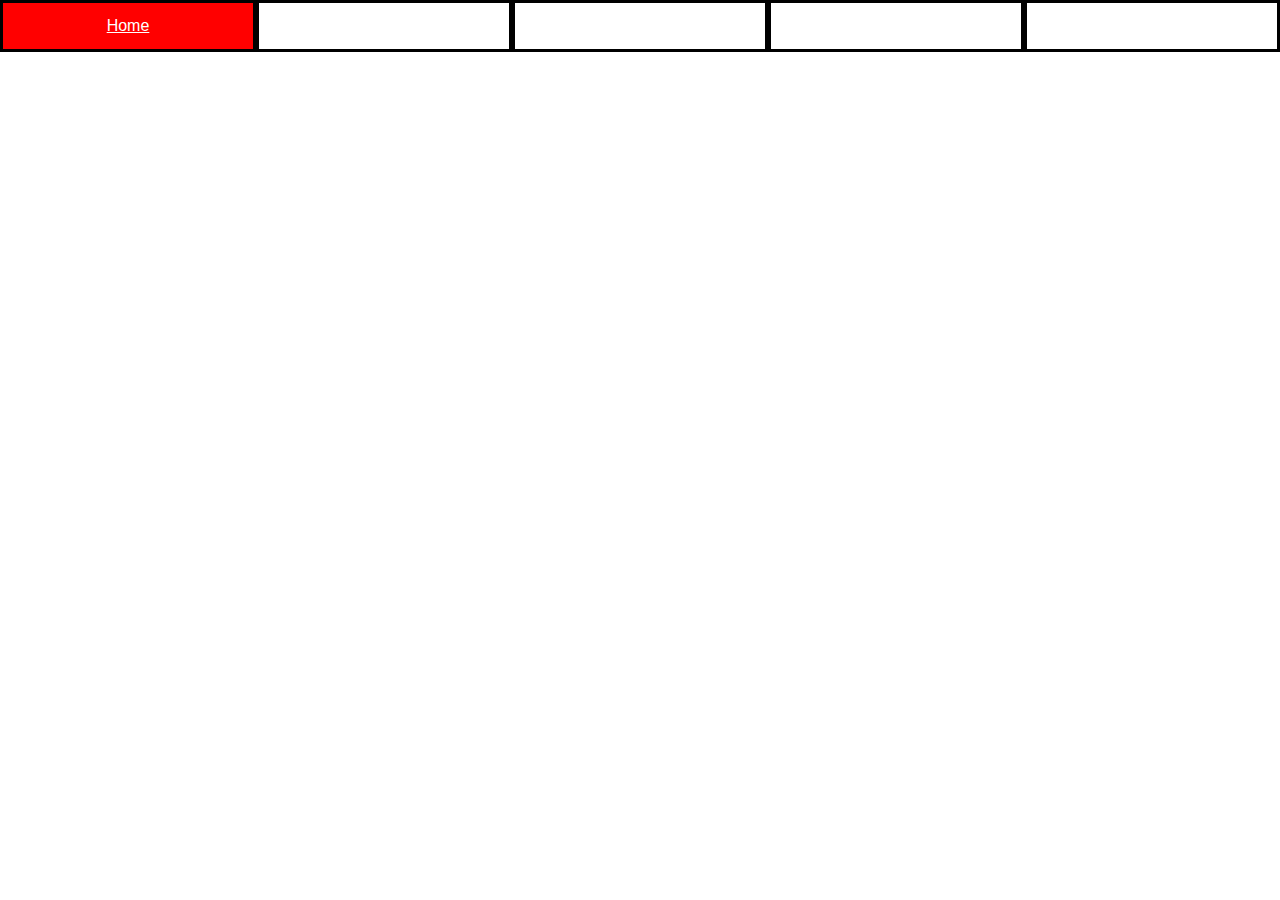
==== HTML/Generator.html @ d7504625 "added home page, fixed nav bar to fill entire screen width" ====
<!DOCTYPE html>
<html lang="en">
<head>
    <meta charset="UTF-8">
    <meta name="viewport" content="width=device-width, initial-scale=1.0">
    <link rel="stylesheet" type="text/css" href="/CSS/Generator.CSS">
    <title>Love Generator :D!</title>
</head>
<body>
    <header class = "navbar"></header>
        <ul>
            <li><a href ="Index.html">Home</a></li>
            <li><a href ="Gallery.html">Gallery</a></li>
            <li><a href="Playlist.html">Playlist</a></li>
            <li><a href="Reassurance.html">Reassurance</a></li>
            <li><a href="Generator.html">Love Generator</a></li>
        </ul>
    </header>
</body>
</html>
---- CSS/Generator.CSS ----
* {
    margin: 0;
    padding: 0;
    box-sizing: border-box;
    font-family: "Poppins", sans-serif;
}

html, body{
    height: 100%;
    width: 100%;
    overflow: hidden;
    background-image: url("/Images/heart3.jpg");
    background-size: cover;
    background-repeat: no-repeat;
}

ul{
    list-style-type: none;
    margin: 0;
    padding: 0;
}

li{
    float: left;
    width: 20%;
}

li a{
    display: block;
    width: 100%;
    color: white;
    text-align: center;
    padding: 14px 16px;
    border: 3px solid black;
}

li a:hover{
    background-color: red;
}

a:visited{
    color: black;
}
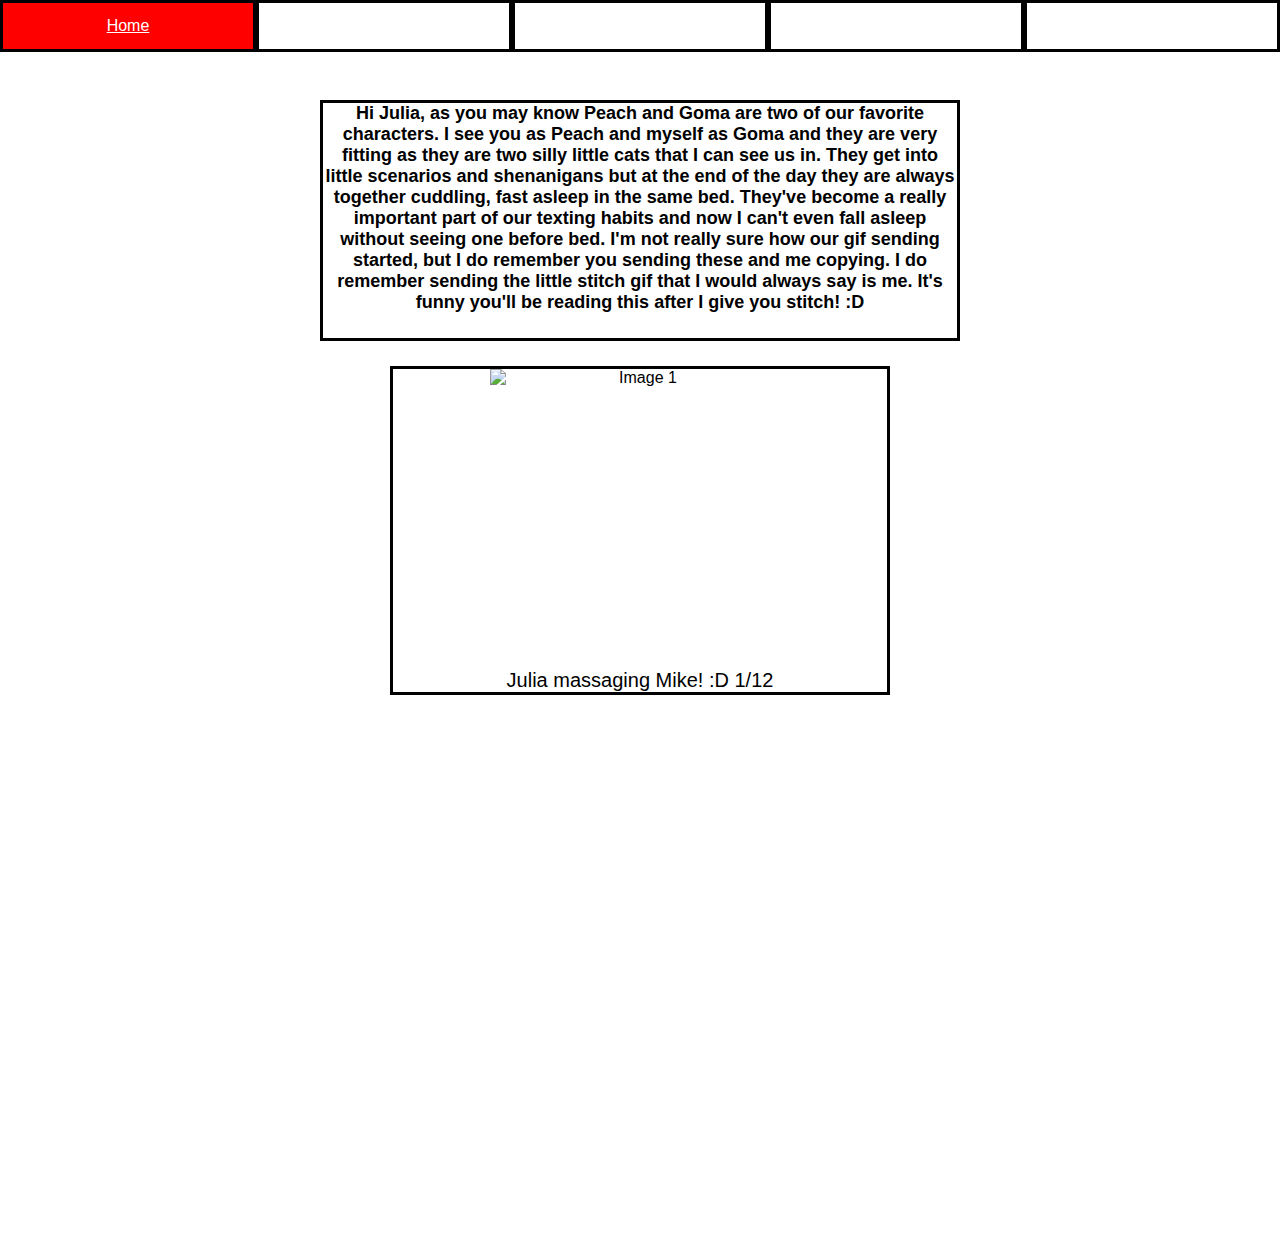
==== commit 1a4e3c47: "finished Goma and peach, finished reassurance and playlist, working on Gallery and then julia.html" ====
--- a/HTML/Generator.html
+++ b/HTML/Generator.html
@@ -5,6 +5,7 @@
     <meta name="viewport" content="width=device-width, initial-scale=1.0">
     <link rel="stylesheet" type="text/css" href="/CSS/Generator.CSS">
     <title>Love Generator :D!</title>
+    <script src="../js/SlideShow.js"></script>
 </head>
 <body>
     <header class = "navbar"></header>
@@ -13,8 +14,78 @@
             <li><a href ="Gallery.html">Gallery</a></li>
             <li><a href="Playlist.html">Playlist</a></li>
             <li><a href="Reassurance.html">Reassurance</a></li>
-            <li><a href="Generator.html">Love Generator</a></li>
+            <li><a href="Generator.html">Goma and Peach</a></li>
         </ul>
     </header>
+    <div class="GP">
+        <h3>Hi Julia, as you may know Peach and Goma are two
+            of our favorite characters. I see you as Peach and myself as Goma
+            and they are very fitting as they are two silly little cats
+            that I can see us in. They get into little scenarios
+            and shenanigans but at the end of the day they are always
+            together cuddling, fast asleep in the same bed. They've
+            become a really important part of our texting habits and 
+            now I can't even fall asleep without seeing one before bed.
+            I'm not really sure how our gif sending started, but I
+            do remember you sending these and me copying. I do remember
+            sending the little stitch gif that I would always say is me.
+            It's funny you'll be reading this after I give you stitch! :D
+        </h3>
+    </div>
+    <div class="slideshow-container">
+        <div class="slide">
+          <img src="../Images/mochi1.png" alt="Image 1">
+          <p class="slideText">Julia massaging Mike! :D 1/12</p>
+        </div>
+        <div class="slide">
+          <img src="../Images/mochi2.jpg" alt="Image 2">
+          <p class="slideText">Julia cuddling Mike :D 2/12</p>
+        </div>
+        <div class="slide">
+          <img src="../Images/mochi3.jpg" alt="Image 3">
+          <p class="slideText">Mike lifting Julia in the air! :D 3/12</p>
+        </div>
+        <div class="slide">
+            <img src="../Images/mochi4.jpg" alt="Image 1">
+            <p class="slideText">Julia being shy! T_T 4/12</p>
+          </div>
+          <div class="slide">
+            <img src="../Images/mochi5.jpg" alt="Image 2">
+            <p class="slideText">Mike and Julia holding Pirate! :D 5/12</p>
+          </div>
+          <div class="slide">
+            <img src="../Images/mochi6.jpg" alt="Image 2">
+            <p class="slideText">Mike and Julia holding Pirate but bigger! :D 6/12</p>
+          </div>
+          <div class="slide">
+            <img src="../Images/mochi7.jpg" alt="Image 1">
+            <p class="slideText">Mike hugging Julia from behind! :D 7/12</p>
+          </div>
+          <div class="slide">
+            <img src="../Images/mochi8.png" alt="Image 2">
+            <p class="slideText">Mike playing with a rock while Julia drinks boba LMFAO! :D 8/12</p>
+          </div>
+          <div class="slide">
+            <img src="../Images/mochi9.jpg" alt="Image 3">
+            <p class="slideText">Julia biting Mike OW! :D 9/12</p>
+          </div>
+          <div class="slide">
+            <img src="../Images/mochi10.jpg" alt="Image 1">
+            <p class="slideText">Julia and Mike dancing! :D 10/12</p>
+          </div>
+          <div class="slide">
+            <img src="../Images/mochi11.jpg" alt="Image 2">
+            <p class="slideText">Julia and Mike playing Stardew Valley! :D 11/12</p>
+          </div>
+          <div class="slide">
+            <img src="../Images/mochimusic.jpg" alt="Image 3">
+            <p class="slideText">Julia and Mike listening to music! :D 12/12</p>
+          </div>
+        <a class="prev" onclick="prevSlide()">&#10094;</a>
+        <a class="next" onclick="nextSlide()">&#10095;</a>
+      </div>
+        </div>
+    </div>
+
 </body>
 </html>--- a/CSS/Generator.CSS
+++ b/CSS/Generator.CSS
@@ -8,7 +8,7 @@
 html, body{
     height: 100%;
     width: 100%;
-    overflow: hidden;
+    overflow: scroll;
     background-image: url("/Images/heart3.jpg");
     background-size: cover;
     background-repeat: no-repeat;
@@ -18,6 +18,7 @@
     list-style-type: none;
     margin: 0;
     padding: 0;
+    padding-bottom: 100px;
 }
 
 li{
@@ -40,4 +41,79 @@
 
 a:visited{
     color: black;
-}+}
+
+.gp {
+    height: 100%;
+    width: 100%;
+    text-align: center;
+    padding-bottom: 100;
+}
+
+h3 {
+    text-align: center;
+    margin-left: 25%;
+    margin-right: 25%;
+    background: white;
+    border: 3px solid black;
+    padding-bottom: 25px;
+    font-size: 18px;
+}
+
+.slideshow-container {
+    padding-top: 25px;
+    position: relative;
+    width: 100%;
+    height: 100%;
+    overflow: scroll;
+ }
+ 
+ .slide {
+    text-align: center;
+    max-width: 500px;
+    max-height: 500px;
+    display: none;
+    margin: 0 auto;
+    border: 3px solid black;
+    background: white;
+    overflow: scroll;
+  }
+
+  .slide img {
+    min-width: 300px;
+    min-height: 300px;
+  }
+
+  
+  .slide:first-child {
+    display: block;
+  }
+  
+  .prev, .next {
+    position: absolute;
+    top: 50%;
+    transform: translateY(-50%);
+    width: auto;
+    margin-top: -22px;
+    padding: 16px;
+    color: white;
+    font-weight: bold;
+    font-size: 24px;
+    transition: 0.6s ease;
+    border-radius: 0 3px 3px 0;
+    cursor: pointer;
+  }
+  
+  .next {
+    right: 0;
+    border-radius: 3px 0 0 3px;
+  }
+
+  img {
+    max-width: 400px;
+    max-height: 400px;
+  }
+
+  p {
+    font-size: 20px;
+  }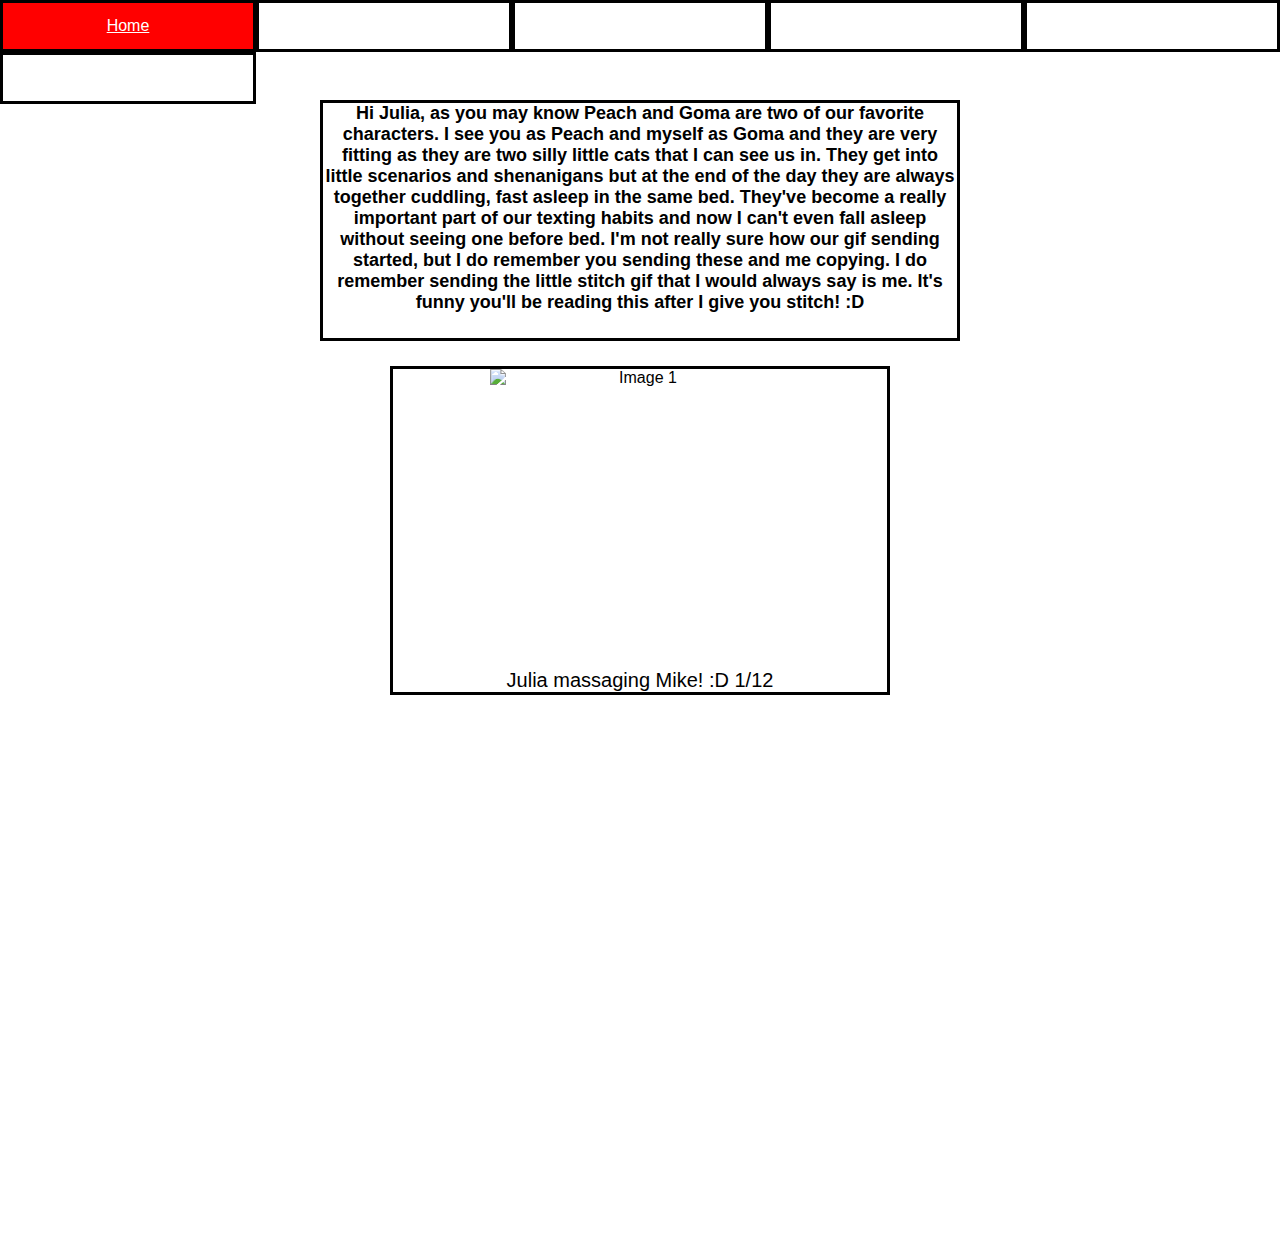
==== commit fd40b50d: "Update CSS file paths and add Timeline page" ====
--- a/HTML/Generator.html
+++ b/HTML/Generator.html
@@ -3,8 +3,8 @@
 <head>
     <meta charset="UTF-8">
     <meta name="viewport" content="width=device-width, initial-scale=1.0">
-    <link rel="stylesheet" type="text/css" href="/CSS/Generator.CSS">
-    <title>Love Generator :D!</title>
+    <link rel="stylesheet" type="text/css" href="../CSS/Generator.CSS">
+    <title>Goma and Peach! :D</title>
     <script src="../js/SlideShow.js"></script>
 </head>
 <body>
@@ -15,6 +15,7 @@
             <li><a href="Playlist.html">Playlist</a></li>
             <li><a href="Reassurance.html">Reassurance</a></li>
             <li><a href="Generator.html">Goma and Peach</a></li>
+            <li><a href="Timeline.html">Timeline</a></li>
         </ul>
     </header>
     <div class="GP">
--- a/CSS/Generator.CSS
+++ b/CSS/Generator.CSS
@@ -9,7 +9,7 @@
     height: 100%;
     width: 100%;
     overflow: scroll;
-    background-image: url("/Images/heart3.jpg");
+    background-image: url("../Images/heart3.jpg");
     background-size: cover;
     background-repeat: no-repeat;
 }
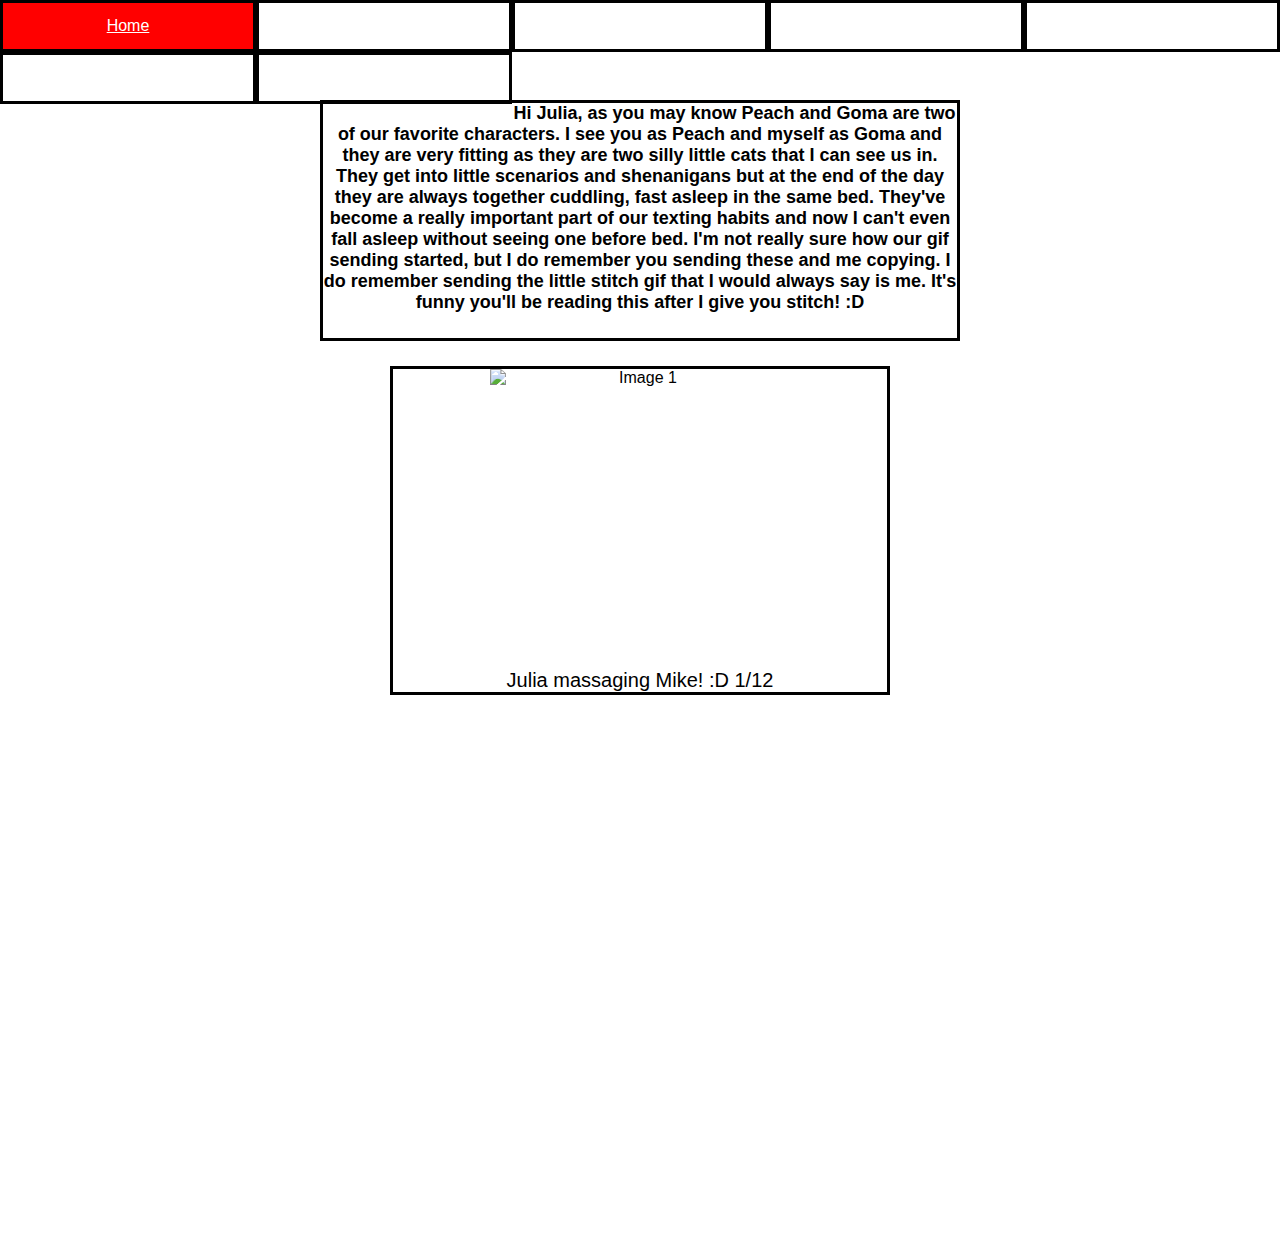
==== commit 7ad0d7c4: "xd" ====
--- a/HTML/Generator.html
+++ b/HTML/Generator.html
@@ -16,6 +16,7 @@
             <li><a href="Reassurance.html">Reassurance</a></li>
             <li><a href="Generator.html">Goma and Peach</a></li>
             <li><a href="Timeline.html">Timeline</a></li>
+            <li><a href="Vday.html">Valentine's Day</a></li>
         </ul>
     </header>
     <div class="GP">
